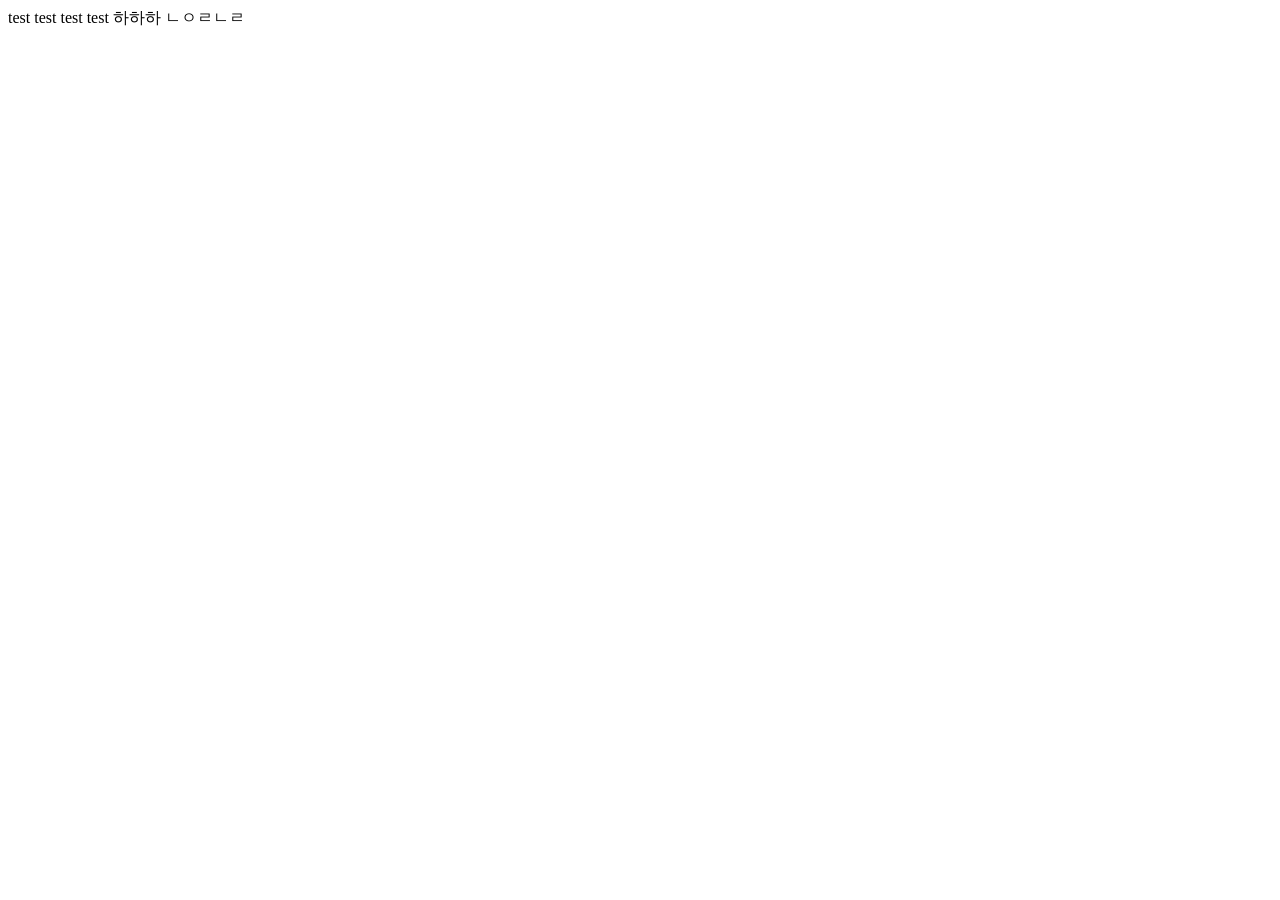
==== index.html @ d20b65e3 "하하하 복원함" ====
<!DOCTYPE html>
<html lang="en">
<head>
    <meta charset="UTF-8">
    <meta name="viewport" content="width=device-width, initial-scale=1.0">
    <title>Document</title>
</head>
<body>
 test test test test 하하하 ㄴㅇㄹㄴㄹ
</body>
</html>
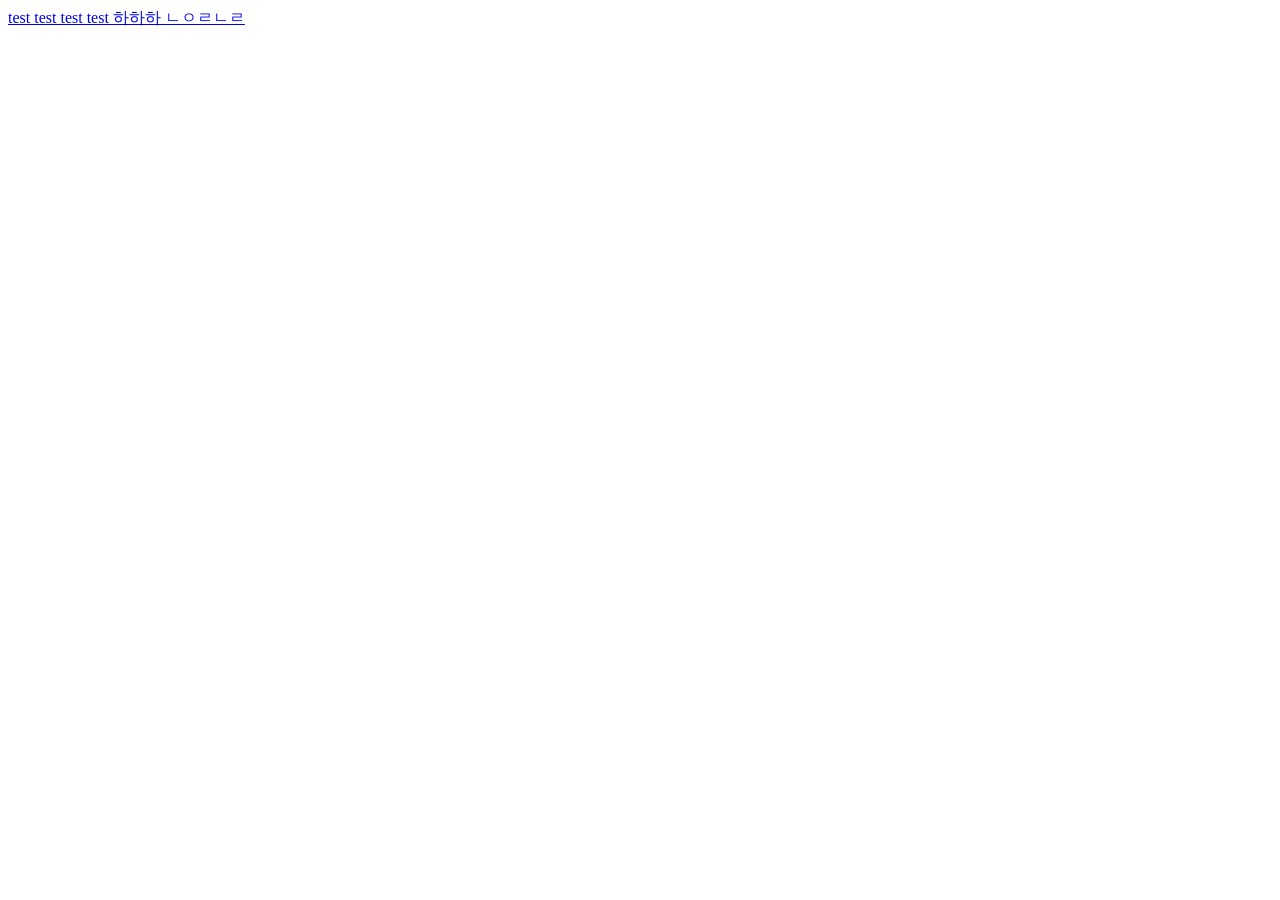
==== commit 58f86ff0: "링크수정" ====
--- a/index.html
+++ b/index.html
@@ -3,9 +3,9 @@
 <head>
     <meta charset="UTF-8">
     <meta name="viewport" content="width=device-width, initial-scale=1.0">
-    <title>Document</title>
+    <title>Test-Document</title>
 </head>
 <body>
- test test test test 하하하 ㄴㅇㄹㄴㄹ
+ <a href="https://github.com/dongwa78/gittest/subpage01.htm">test test test test 하하하 ㄴㅇㄹㄴㄹ</a>
 </body>
 </html>
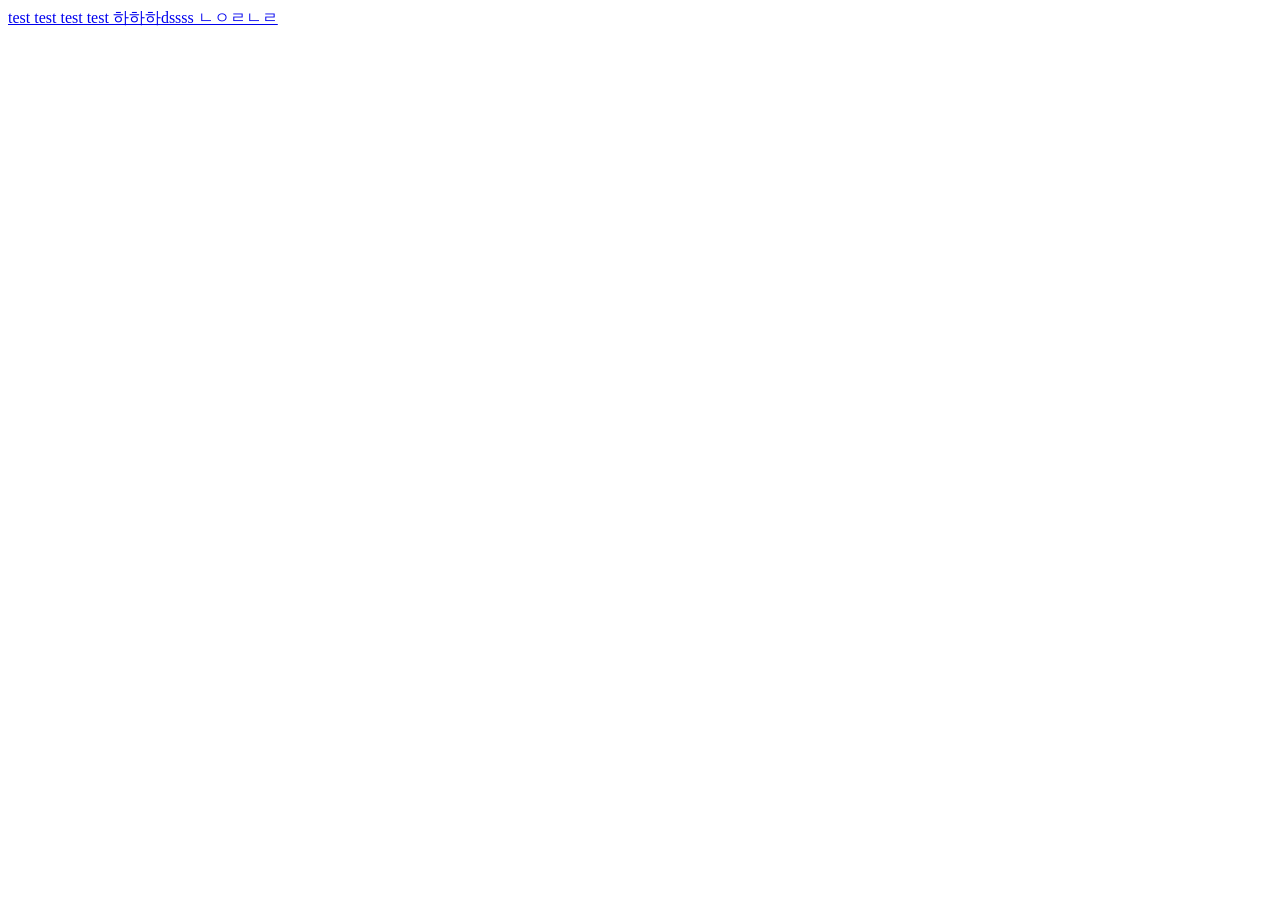
==== commit fba08a33: "sfsdsss" ====
--- a/index.html
+++ b/index.html
@@ -6,6 +6,6 @@
     <title>Test-Document</title>
 </head>
 <body>
- <a href="https://github.com/dongwa78/gittest/subpage01.htm">test test test test 하하하 ㄴㅇㄹㄴㄹ</a>
+ <a href="subpage01.htm">test test test test 하하하dssss ㄴㅇㄹㄴㄹ</a>
 </body>
 </html>
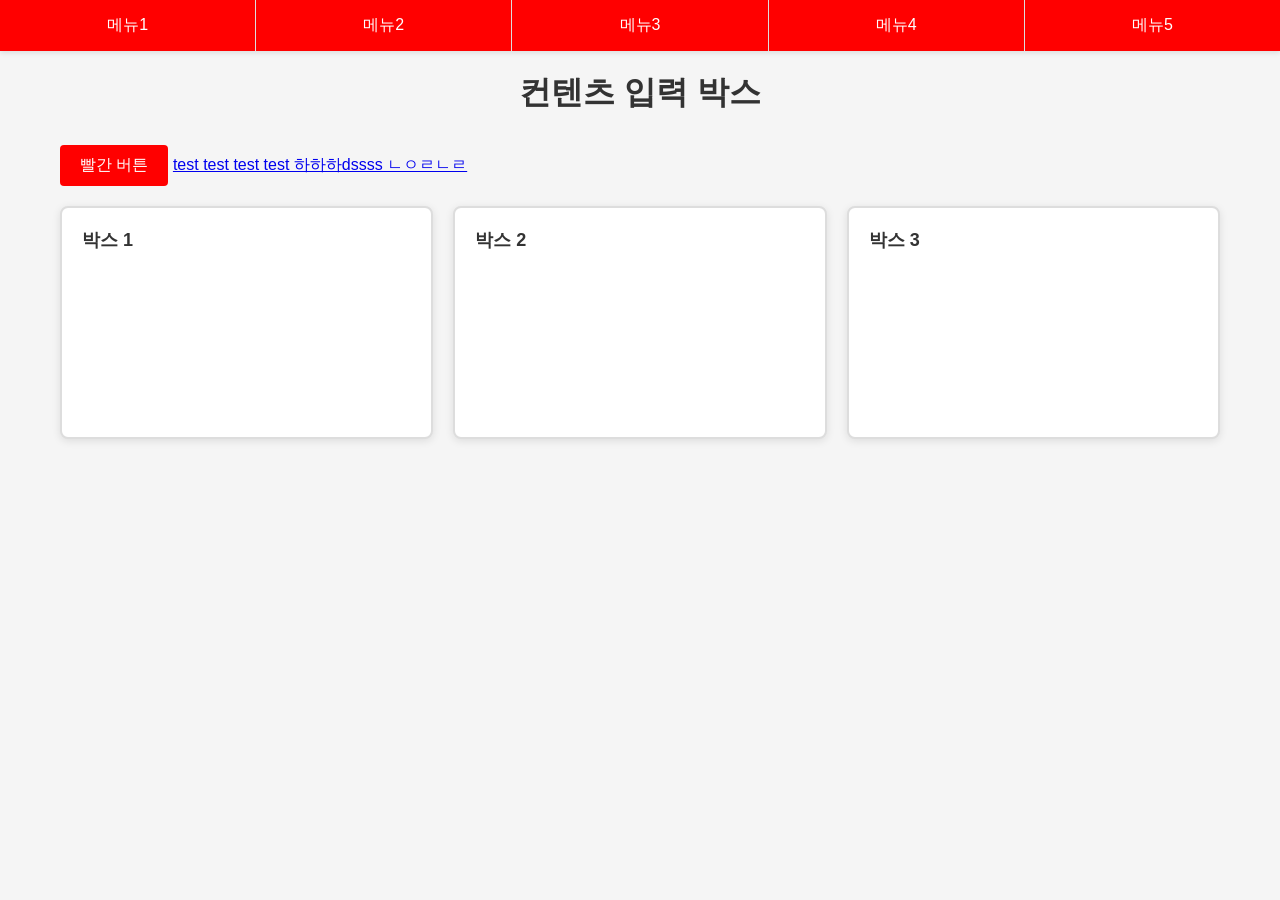
==== commit 31e37271: "반응형으로 수정" ====
--- a/index.html
+++ b/index.html
@@ -4,8 +4,63 @@
     <meta charset="UTF-8">
     <meta name="viewport" content="width=device-width, initial-scale=1.0">
     <title>Test-Document</title>
+    <link rel="stylesheet" href="style.css">
 </head>
 <body>
- <a href="subpage01.htm">test test test test 하하하dssss ㄴㅇㄹㄴㄹ</a>
+    <!-- 메뉴바 -->
+    <div class="navbar">
+        <button class="hamburger" id="hamburger">
+            <span></span>
+            <span></span>
+            <span></span>
+        </button>
+        <div class="navbar-menu" id="navbarMenu">
+            <a href="#menu1">메뉴1</a>
+            <a href="#menu2">메뉴2</a>
+            <a href="#menu3">메뉴3</a>
+            <a href="#menu4">메뉴4</a>
+            <a href="#menu5">메뉴5</a>
+        </div>
+    </div>
+
+    <div class="container">
+        <h1>컨텐츠 입력 박스</h1>
+        
+        <button class="red-button">빨간 버튼</button>
+        <a href="subpage01.htm">test test test test 하하하dssss ㄴㅇㄹㄴㄹ</a>
+        
+        <div class="boxes-wrapper">
+            <div class="box">
+                <h2>박스 1</h2>
+                <div class="box-content"></div>
+            </div>
+            
+            <div class="box">
+                <h2>박스 2</h2>
+                <div class="box-content"></div>
+            </div>
+            
+            <div class="box">
+                <h2>박스 3</h2>
+                <div class="box-content"></div>
+            </div>
+        </div>
+    </div>
+
+    <script>
+        const hamburger = document.getElementById('hamburger');
+        const navbarMenu = document.getElementById('navbarMenu');
+
+        hamburger.addEventListener('click', () => {
+            navbarMenu.classList.toggle('active');
+        });
+
+        // 메뉴 클릭 시 메뉴 닫기
+        document.querySelectorAll('.navbar-menu a').forEach(link => {
+            link.addEventListener('click', () => {
+                navbarMenu.classList.remove('active');
+            });
+        });
+    </script>
 </body>
 </html>
--- a/style.css
+++ b/style.css
@@ -0,0 +1,187 @@
+* {
+    margin: 0;
+    padding: 0;
+    box-sizing: border-box;
+}
+
+body {
+    font-family: Arial, sans-serif;
+    background-color: #f5f5f5;
+    padding: 0;
+}
+
+/* 메뉴바 스타일 */
+.navbar {
+    background-color: #333;
+    padding: 0;
+    display: flex;
+    align-items: center;
+    position: sticky;
+    top: 0;
+    z-index: 1000;
+    box-shadow: 0 2px 5px rgba(0, 0, 0, 0.1);
+    justify-content: space-between;
+}
+
+.navbar-menu {
+    display: flex;
+    width: 100%;
+}
+
+.navbar a {
+    display: block;
+    color: white;
+    text-align: center;
+    padding: 15px 20px;
+    text-decoration: none;
+    font-size: 16px;
+    background-color: red;
+    flex: 1;
+    border-right: 1px solid #ddd;
+    transition: background-color 0.3s;
+}
+
+.navbar a:last-child {
+    border-right: none;
+}
+
+.navbar a:hover {
+    background-color: yellow;
+    color: black;
+}
+
+/* 햄버거 메뉴 버튼 */
+.hamburger {
+    display: none;
+    flex-direction: column;
+    background-color: red;
+    border: none;
+    padding: 15px 20px;
+    cursor: pointer;
+    z-index: 1001;
+}
+
+.hamburger span {
+    width: 25px;
+    height: 3px;
+    background-color: white;
+    margin: 5px 0;
+    transition: 0.3s;
+}
+
+/* 모바일 반응형 */
+@media (max-width: 768px) {
+    .hamburger {
+        display: flex;
+    }
+
+    .navbar-menu {
+        position: absolute;
+        top: 55px;
+        left: 0;
+        width: 100%;
+        flex-direction: column;
+        background-color: #333;
+        max-height: 0;
+        overflow: hidden;
+        transition: max-height 0.3s ease-out;
+    }
+
+    .navbar-menu.active {
+        max-height: 300px;
+    }
+
+    .navbar a {
+        flex: none;
+        width: 100%;
+        border-right: none;
+        border-bottom: 1px solid #555;
+        padding: 15px;
+    }
+
+    .navbar a:last-child {
+        border-bottom: none;
+    }
+}
+
+.container {
+    max-width: 1200px;
+    margin: 0 auto;
+    padding: 20px;
+}
+
+h1 {
+    text-align: center;
+    margin-bottom: 30px;
+    color: #333;
+}
+
+.boxes-wrapper {
+    display: grid;
+    gap: 20px;
+    grid-template-columns: 1fr;
+}
+
+.box {
+    background-color: white;
+    border-radius: 8px;
+    box-shadow: 0 2px 8px rgba(0, 0, 0, 0.1);
+    padding: 20px;
+    min-height: 200px;
+    border: 2px solid #ddd;
+    cursor: text;
+}
+
+.box:hover {
+    border-color: #4CAF50;
+    box-shadow: 0 2px 12px rgba(76, 175, 80, 0.2);
+}
+
+.box:focus {
+    outline: none;
+    border-color: #4CAF50;
+    box-shadow: 0 0 5px rgba(76, 175, 80, 0.3);
+}
+
+.box h2 {
+    color: #333;
+    margin-bottom: 15px;
+    font-size: 18px;
+}
+
+.box-content {
+    color: #555;
+    line-height: 1.6;
+    min-height: 150px;
+    word-break: break-word;
+    white-space: pre-wrap;
+}
+
+.red-button {
+    background-color: red;
+    color: white;
+    padding: 10px 20px;
+    border: none;
+    border-radius: 4px;
+    cursor: pointer;
+    font-size: 16px;
+    margin-bottom: 20px;
+}
+
+.red-button:hover {
+    background-color: darkred;
+}
+
+/* 태블릿 (768px 이상) */
+@media (min-width: 769px) {
+    .boxes-wrapper {
+        grid-template-columns: 1fr 1fr;
+    }
+}
+
+/* PC (1024px 이상) */
+@media (min-width: 1024px) {
+    .boxes-wrapper {
+        grid-template-columns: 1fr 1fr 1fr;
+    }
+}
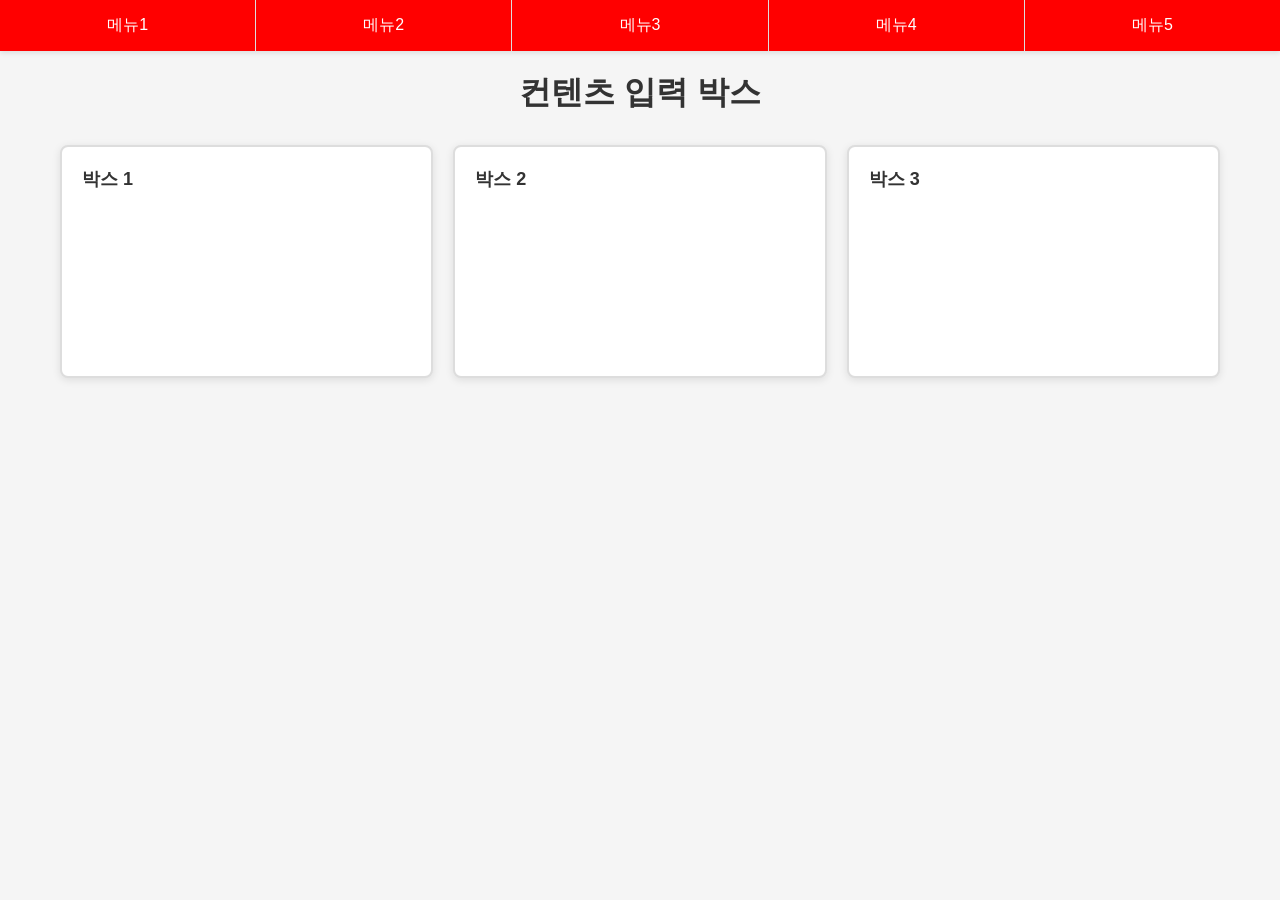
==== commit 617ecb05: "깃허브코파일럿 사용테스트" ====
--- a/index.html
+++ b/index.html
@@ -26,13 +26,10 @@
     <div class="container">
         <h1>컨텐츠 입력 박스</h1>
         
-        <button class="red-button">빨간 버튼</button>
-        <a href="subpage01.htm">test test test test 하하하dssss ㄴㅇㄹㄴㄹ</a>
-        
         <div class="boxes-wrapper">
-            <div class="box">
-                <h2>박스 1</h2>
-                <div class="box-content"></div>
+            <div class="box" id="box1">
+                <h2 class="box-title collapsible" id="box1Title">박스 1</h2>
+                <div class="box-content" id="box1Content"></div>
             </div>
             
             <div class="box">
@@ -61,6 +58,14 @@
                 navbarMenu.classList.remove('active');
             });
         });
+
+        // 첫 번째 박스 접기/펼치기
+        const box1Title = document.getElementById('box1Title');
+        const box1 = document.getElementById('box1');
+
+        box1Title.addEventListener('click', () => {
+            box1.classList.toggle('collapsed');
+        });
     </script>
 </body>
 </html>
--- a/style.css
+++ b/style.css
@@ -157,6 +157,30 @@
     white-space: pre-wrap;
 }
 
+.box-content.collapsed {
+    display: none;
+}
+
+/* 첫 번째 박스 제목 스타일 */
+.box-title {
+    cursor: pointer;
+    user-select: none;
+}
+
+.box-title:hover {
+    color: #4CAF50;
+}
+
+/* 박스 접기 스타일 */
+.box.collapsed {
+    min-height: auto;
+    padding-bottom: 10px;
+}
+
+.box.collapsed .box-content {
+    display: none;
+}
+
 .red-button {
     background-color: red;
     color: white;
